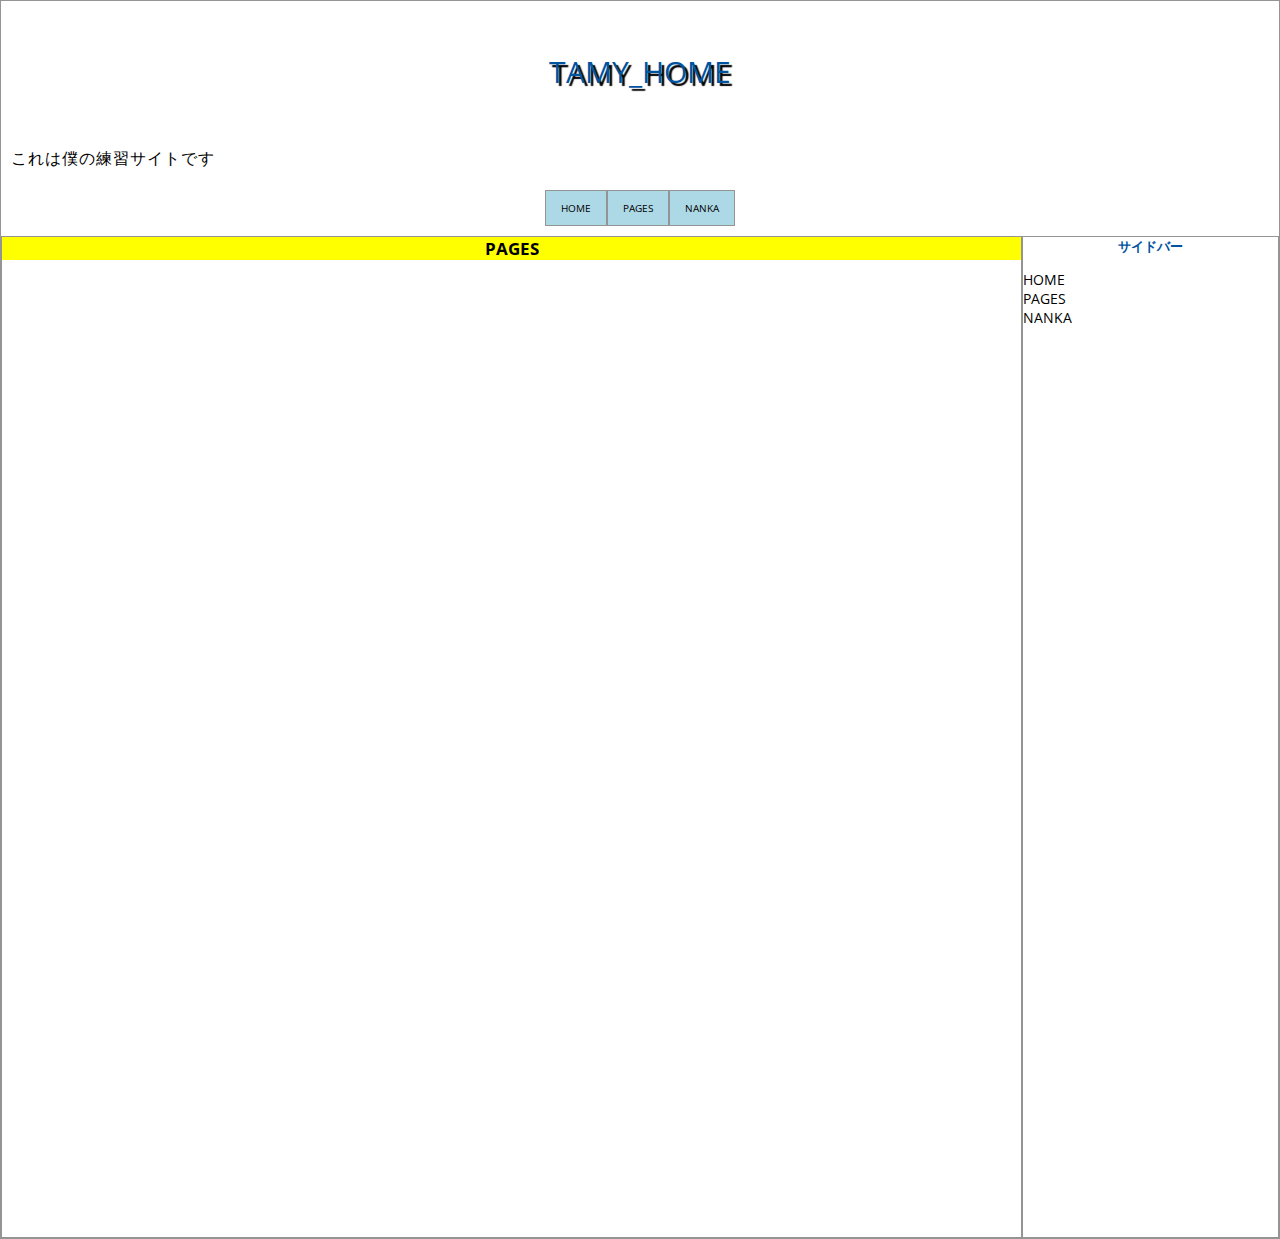
==== pages/index.html @ d4e87b46 "Update and rename sample.html to index.html" ====
<!DOCTYPE html>
<html>
<head>
  <meta charset="UTF-8">
  <meta name="viewport" content="width=device-width" >
  <title>tamy-home</title>
  <link rel="stylesheet" href="../style.css" >
  <link href="https://fonts.googleapis.com/css?family=Open+Sans" rel="stylesheet">
</head>
<body>

<div class='all_part'>

<header class='layout'>

<div class='info'>

<div class='logo'>TAMY_HOME</div>

<p>これは僕の練習サイトです</p>

</div><!-- info -->

<nav class='menu'>

<ul class='multi_menu'>

<li><a class='HOME' href="index.html">HOME</a></li>
<li><a class='PAGES' href="pages/index.html">PAGES</a></li>
<li><a class='NANKA'>NANKA</a></li>

</ul><!-- multi_menu -->

</nav><!-- menu -->

</header>

<div class='layout main_nav_part'>

<main class='layout1 main_part'>

<h1>PAGES</h1>

<article>

</article>

</main>

<nav class='layout1 nav_part'>

<h2>サイドバー</h2>
<dl>

<dt>HOME</dt>
<dt>PAGES</dt>
<dt>NANKA</dt>

</dl>
</nav>

</div>

</div><!-- all_part -->

</body>
</html>
---- style.css ----
html {
  font-size: 10px;
  font-family: "Open Sans", sans-serif;
  background-color: #FFFEF9;
}

body {
  /*background: white;*/
  margin: 0em 0em;
  padding: 0em 0em;
}

header {
  padding: 0em 1em;
}

.logo {
  font-size: 30px;
  text-align: center;
  margin: 1em 0em;
  padding: 20px 0;
  color: #00539F;
  text-shadow: 3px 3px 1px black;
}

h1 {
  /*border: 1px solid red;*/
  font-size: 17px;
  text-align: center;
  margin: 0em;
  padding: 0em 0em;
  color: black;
  background-color: yellow;
}

h2 {
  font-size: 13px;
  text-align: center;
  margin: 0em;
  padding: 0em 0em;
  color: #00539F;
}

p{
  font-size: 16px;
  line-height: 2;/*行の高さ*/
  letter-spacing: 1px;/*文字の間隔*/
}

article {
  margin: 0em;
  padding: 0em 1em;
}

.multi_menu {
  list-style: none;
  padding-left: 0;
  display: flex;
  justify-content: center;
}

.HOME,.PAGES,.NANKA {
  display: inline-block;
  /*border-radius: 5px;*/
  border: 1px solid #949494;
  background-color: lightblue;
  margin: 0em 0em;
  padding: 1.0em 1.5em;
  text-decoration: none;
  color: black;
  transition: 0.3s;
}

.nav_part {
  font-size: 14px;
  width:20%;
  height:1000px;
}

.main_part {
  width:80%;
  height:1000px;
}

.main_nav_part {
  display: flex;
  justify-content: center;
}

.layout1 {
  border: 1px solid #949494;
  padding: 0em 0em;
}

.all_part {
  border: 1px solid #949494;
  background-color: #FFF;
}

.youtube {
  position: relative;
  width:100%;
  height:0;
  padding-top: 56.25%;
}

.youtube iframe{
  position: absolute;
  top: 0;
  left: 0;
  width: 100%;
  height: 100%;
}
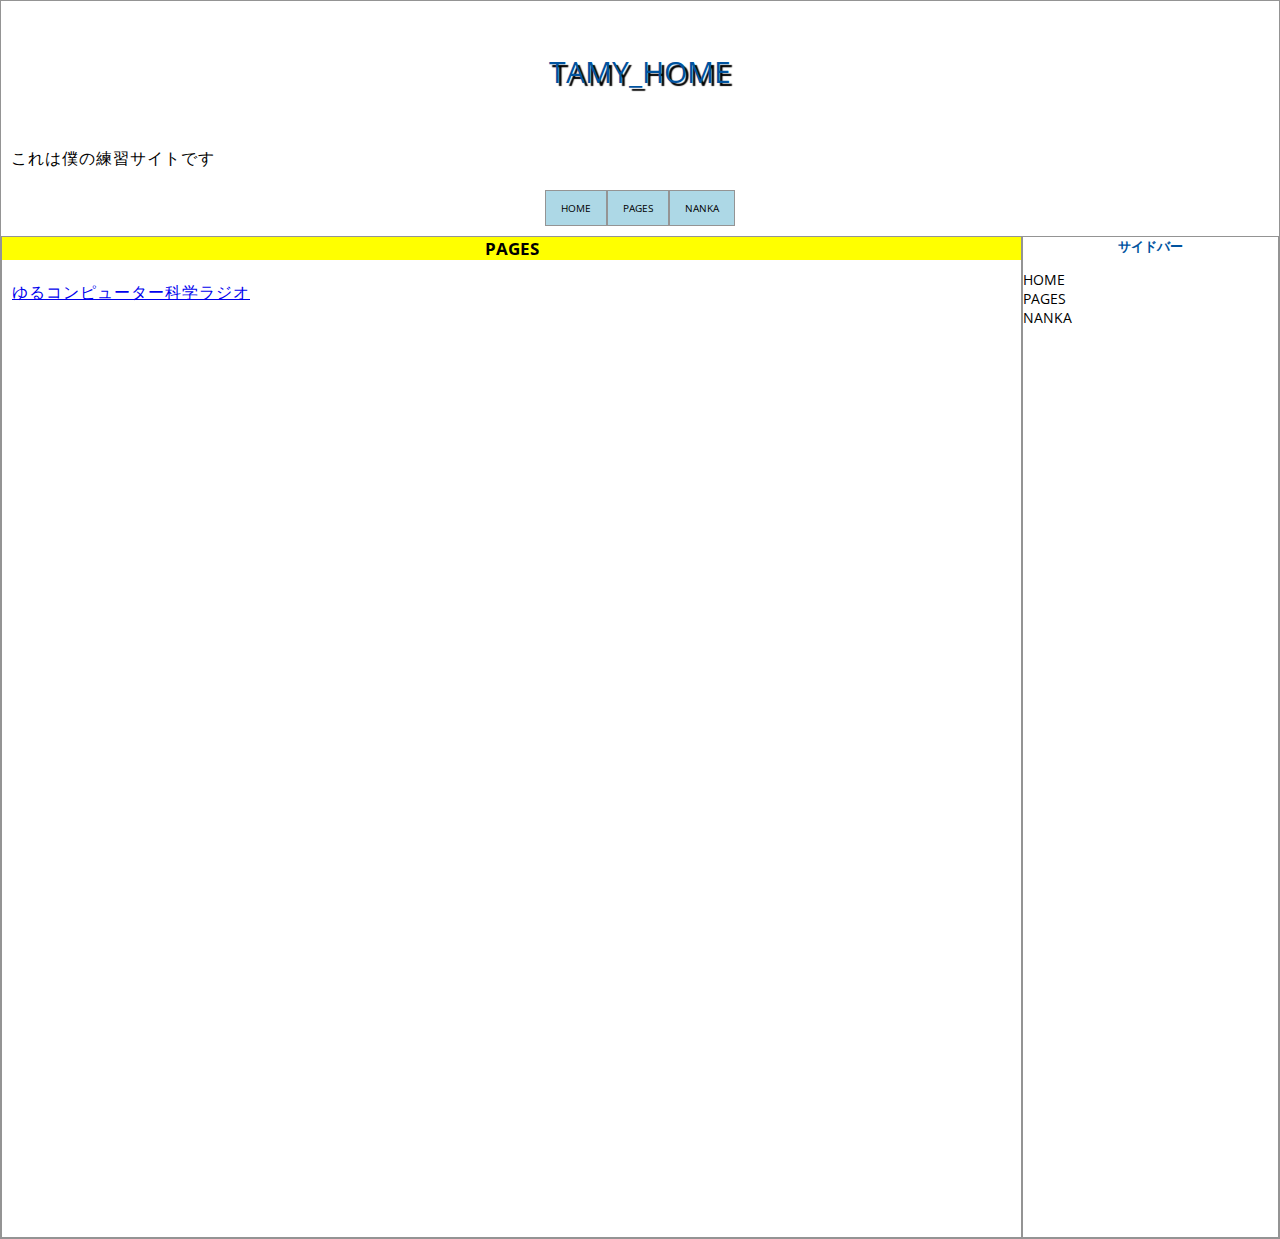
==== commit f0ec17c4: "Update index.html" ====
--- a/pages/index.html
+++ b/pages/index.html
@@ -43,6 +43,8 @@
 
 <article>
 
+<p><a href=yuru_computer.html>ゆるコンピューター科学ラジオ</a></p>
+
 </article>
 
 </main>
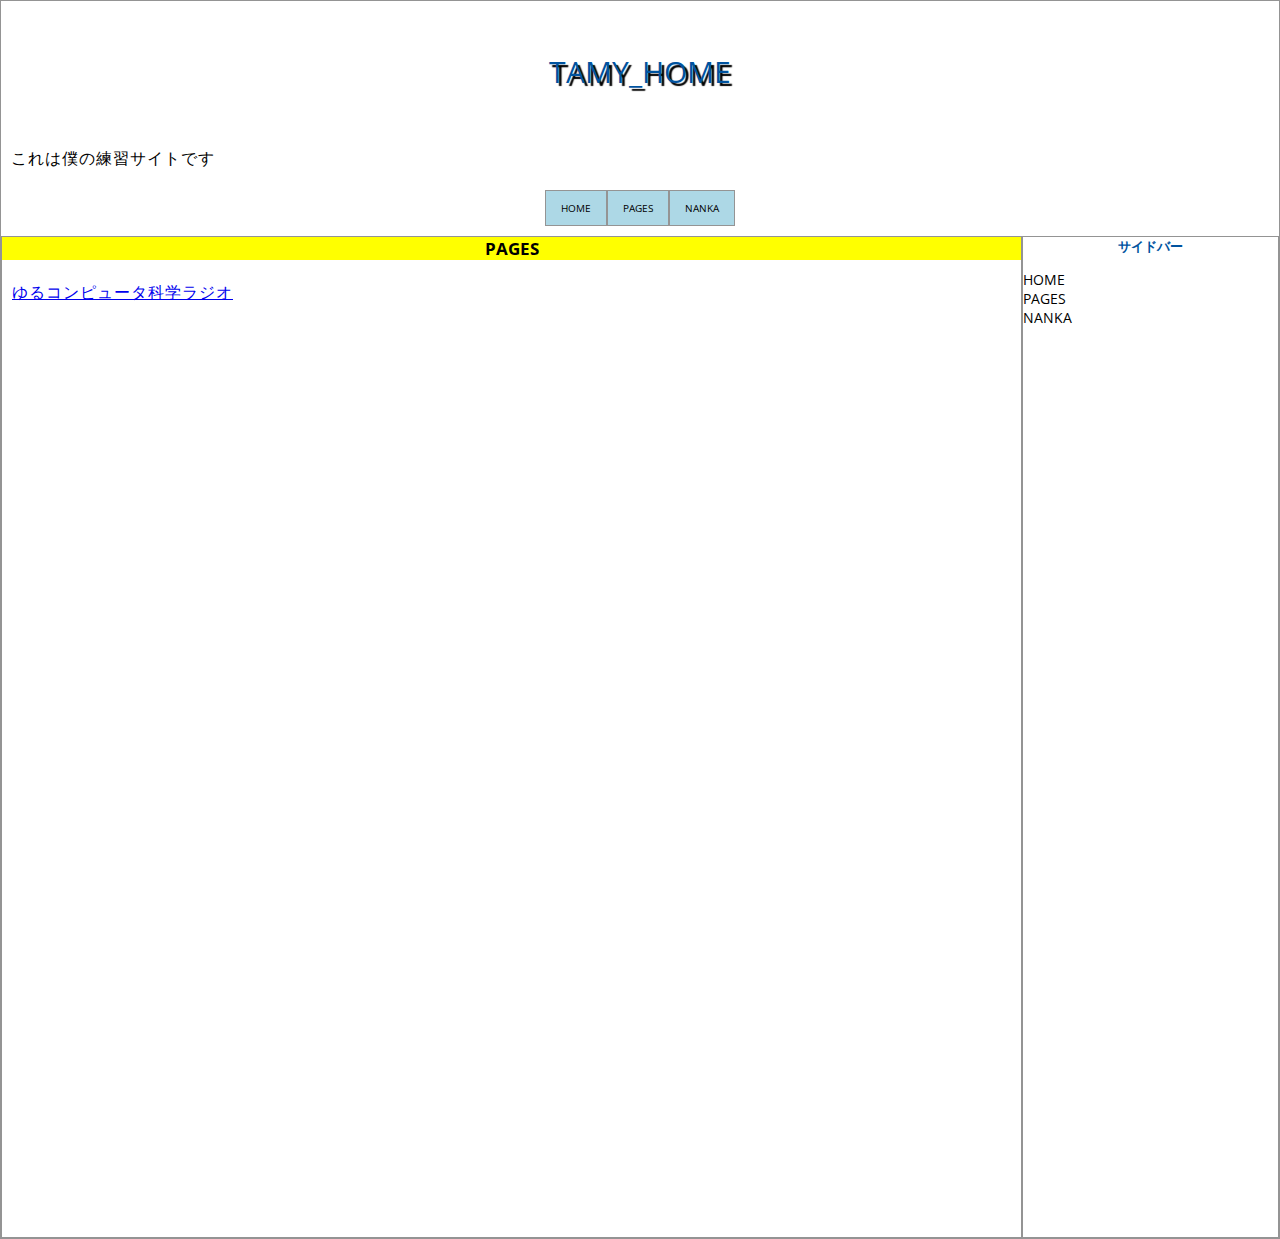
==== commit ff596874: "Update index.html" ====
--- a/pages/index.html
+++ b/pages/index.html
@@ -25,8 +25,8 @@
 
 <ul class='multi_menu'>
 
-<li><a class='HOME' href="index.html">HOME</a></li>
-<li><a class='PAGES' href="pages/index.html">PAGES</a></li>
+<li><a class='HOME' href="../index.html">HOME</a></li>
+<li><a class='PAGES' href="index.html">PAGES</a></li>
 <li><a class='NANKA'>NANKA</a></li>
 
 </ul><!-- multi_menu -->
@@ -43,7 +43,7 @@
 
 <article>
 
-<p><a href=yuru_computer.html>ゆるコンピューター科学ラジオ</a></p>
+<p><a href=yuru_computer.html>ゆるコンピュータ科学ラジオ</a></p>
 
 </article>
 
